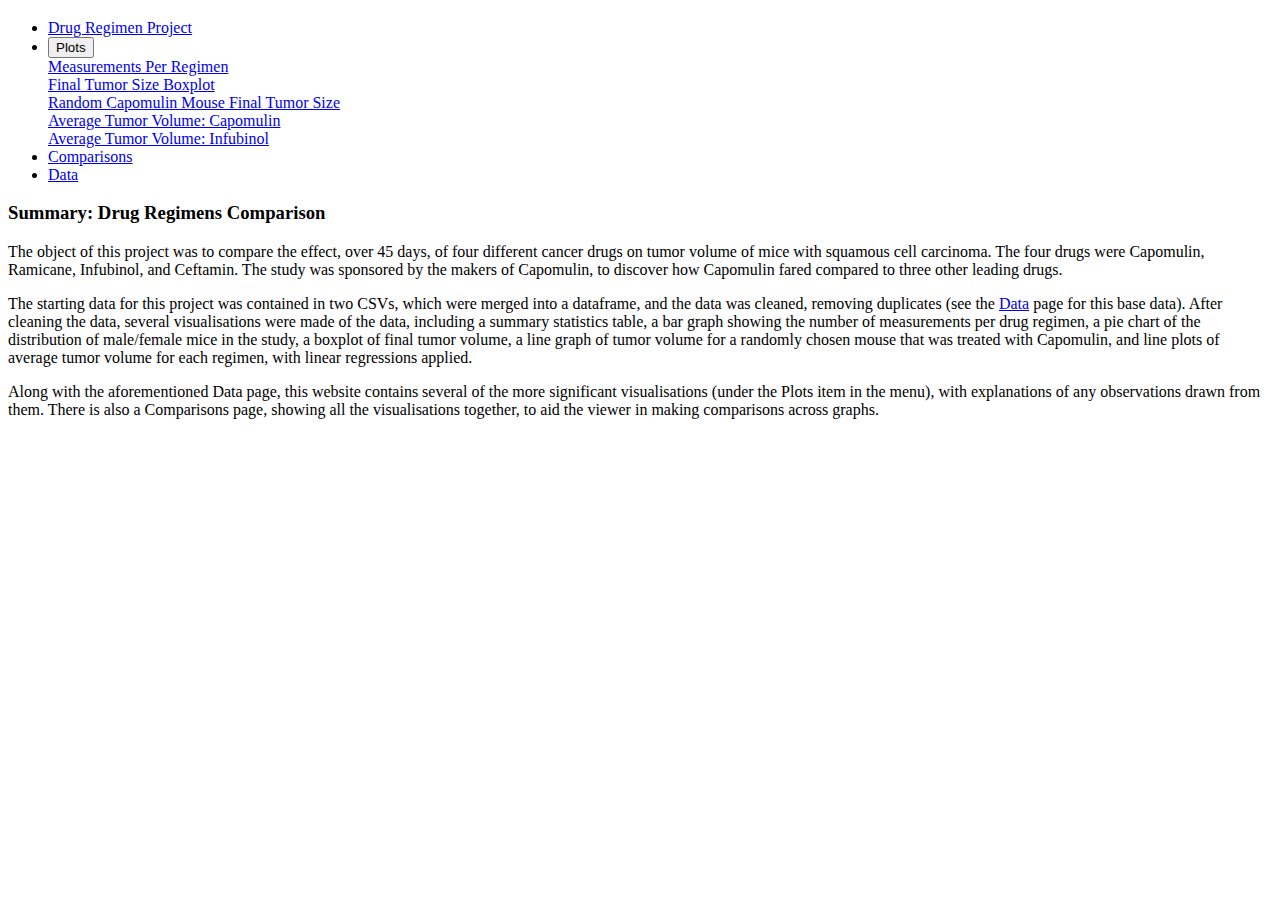
==== index.html @ c08313ba "creation of files" ====
<!DOCTYPE html>
<html lang="en">
<head>
  <!-- Required meta tags -->
  <meta charset="utf-8">
  <meta name="viewport" content="width=device-width, initial-scale=1, shrink-to-fit=no">

  <!-- Bootstrap CSS -->
  <link rel="stylesheet" href="https://maxcdn.bootstrapcdn.com/bootstrap/4.0.0-beta/css/bootstrap.min.css" integrity="sha384-/Y6pD6FV/Vv2HJnA6t+vslU6fwYXjCFtcEpHbNJ0lyAFsXTsjBbfaDjzALeQsN6M" crossorigin="anonymous">

  <!-- stylesheet -->
  <link rel='stylesheet' type='text/css' href='style.css'>
</head>
<header><h3></h3></header>
<body>
    <!-- Navigation menu -->
    <ul class="nav nav-pills">
        <li class="nav-item">
            <!-- Link back to home page -->
            <a class="nav-link active" href='index.html'>Drug Regimen Project</a>
        </li>
        <!-- Dropdown menu -->
        <li class="nav-item dropdown">
            <button class="btn btn-primary dropdown-toggle" type="button" data-toggle="dropdown" aria-haspopup="true" aria-expanded="false">
                Plots
            </button>
          <div class="dropdown-menu">
            <a class="dropdown-item" href='html_pages/measurements_per_regimen.html'>Measurements Per Regimen</a><br>
            <a class="dropdown-item" href='html_pages/final_tum_size.html'>Final Tumor Size Boxplot</a><br>
            <a class="dropdown-item" href='html_pages/rand_mouse_tum_vol.html'>Random Capomulin Mouse Final Tumor Size</a><br>
            <a class="dropdown-item" href='html_pages/capo_avg_tum.html'>Average Tumor Volume: Capomulin</a><br>
            <a class="dropdown-item" href='html_pages/infu_avg_tum.html'>Average Tumor Volume: Infubinol</a>
          </div>
          <script>
            $('.dropdown-toggle').click(function(){
              var parent = $(this).parent();
              if(parent.hasClass('open')) { 
                  parent.removeClass('open'); 
              } else {
                  parent.addClass('open');
              }
              });
            </script>
        </li>
        <!-- Links to comparison and data pages -->
        <li class="nav-item">
          <a class="nav-link" href='comparisons.html'>Comparisons</a>
        </li>
        <li class="nav-item">
          <a class="nav-link" href='data.html'>Data</a>
        </li>
    </ul> 
  
    <!-- <ul class="nav nav-tabs">
        <li class="nav-item">
          <a class="nav-link active" href="#">Active</a>
        </li>
        <li class="nav-item dropdown">
          <a class="nav-link dropdown-toggle" data-toggle="dropdown" href="#" role="button" aria-haspopup="true" aria-expanded="false">Dropdown</a>
          <div class="dropdown-menu">
            <a class="dropdown-item" href="#">Action</a>
            <a class="dropdown-item" href="#">Another action</a>
            <a class="dropdown-item" href="#">Something else here</a>
            <div class="dropdown-divider"></div>
            <a class="dropdown-item" href="#">Separated link</a>
          </div>
          <script>
              $('.dropdown-toggle').click(function(){
                var parent = $(this).parent();
                if(parent.hasClass('open')) { 
                    parent.removeClass('open'); 
                } else {
                    parent.addClass('open');
                }
                });
          </script>
        </li>
        <li class="nav-item">
          <a class="nav-link" href="#">Link</a>
        </li>
        <li class="nav-item">
          <a class="nav-link disabled" href="#" tabindex="-1" aria-disabled="true">Disabled</a>
        </li>
      </ul> -->

    <div class='sidebar'>

    </div>
    <div class='main'>
        <h3>Summary: Drug Regimens Comparison</h3>
        <p>The object of this project was to compare the effect, over 45 days, of four different cancer drugs on tumor volume of mice with squamous cell carcinoma. The four drugs were Capomulin, Ramicane, Infubinol, and Ceftamin. The study was sponsored by the makers of Capomulin, to discover how Capomulin fared compared to three other leading drugs.</p>
        <p>The starting data for this project was contained in two CSVs, which were merged into a dataframe, and the data was cleaned, removing duplicates (see the <a href='data.html'>Data</a> page for this base data). After cleaning the data, several visualisations were made of the data, including a summary statistics table, a bar graph showing the number of measurements per drug regimen, a pie chart of the distribution of male/female mice in the study, a boxplot of final tumor volume, a line graph of tumor volume for a randomly chosen mouse that was treated with Capomulin, and line plots of average tumor volume for each regimen, with linear regressions applied. </p> 
        <p>Along with the aforementioned Data page, this website contains several of the more significant visualisations (under the Plots item in the menu), with explanations of any observations drawn from them. There is also a Comparisons page, showing all the visualisations together, to aid the viewer in making comparisons across graphs. </p>
    </div>

<!-- jQuery first, then Popper.js, then Bootstrap JS -->
<script src="https://code.jquery.com/jquery-3.2.1.slim.min.js" integrity="sha384-KJ3o2DKtIkvYIK3UENzmM7KCkRr/rE9/Qpg6aAZGJwFDMVNA/GpGFF93hXpG5KkN" crossorigin="anonymous"></script>
<script src="https://cdnjs.cloudflare.com/ajax/libs/popper.js/1.11.0/umd/popper.min.js" integrity="sha384-b/U6ypiBEHpOf/4+1nzFpr53nxSS+GLCkfwBdFNTxtclqqenISfwAzpKaMNFNmj4" crossorigin="anonymous"></script>
<script src="https://maxcdn.bootstrapcdn.com/bootstrap/4.0.0-beta/js/bootstrap.min.js" integrity="sha384-h0AbiXch4ZDo7tp9hKZ4TsHbi047NrKGLO3SEJAg45jXxnGIfYzk4Si90RDIqNm1" crossorigin="anonymous"></script>

</body>
</html>
---- style.css ----
/* .dropdown-item {
    margin-left: 5px;
    font-size: small;
    padding: 15px;
}

.dropdown-menu {
    width: max-content;
} */
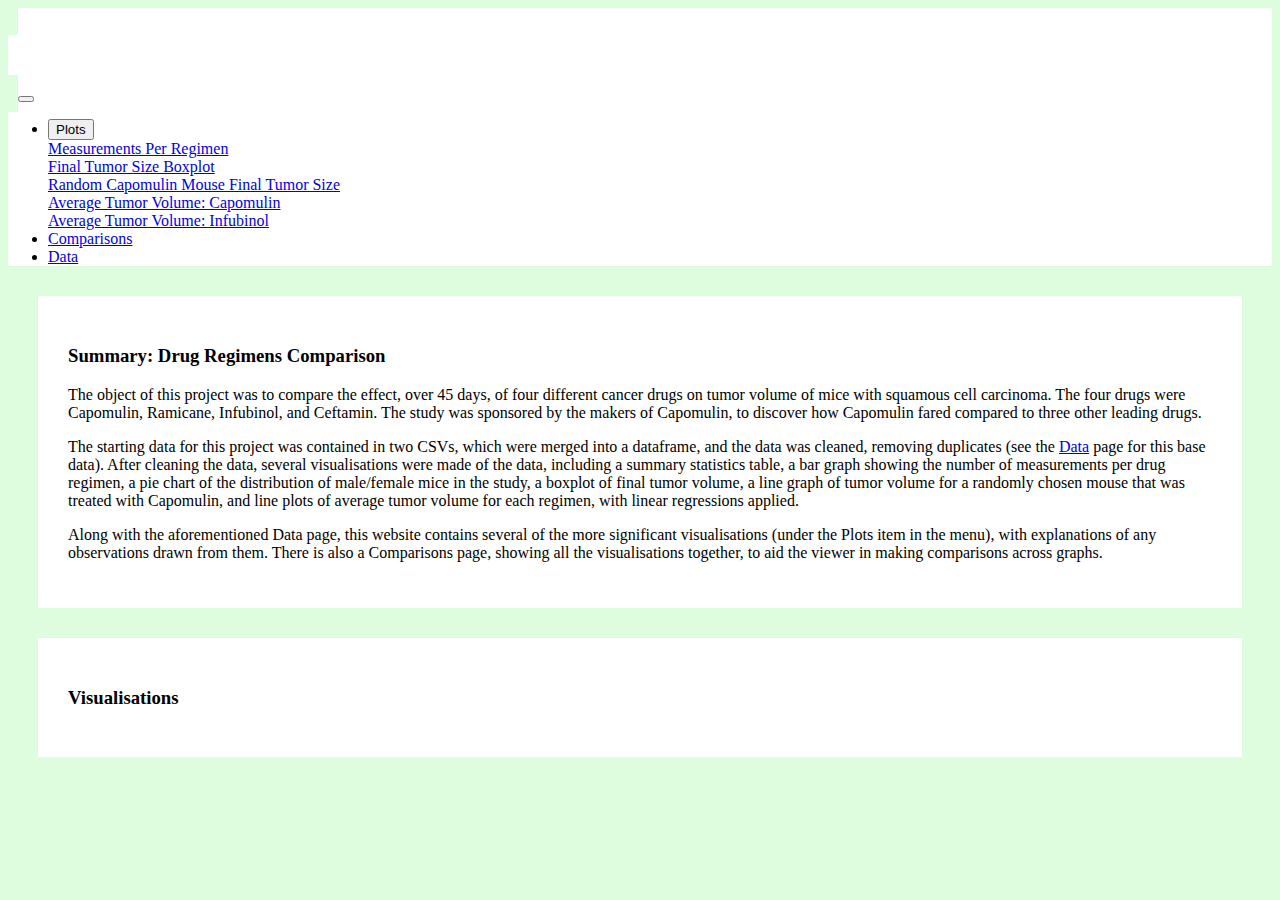
==== commit 3ae9c818: "data file" ====
--- a/index.html
+++ b/index.html
@@ -11,88 +11,62 @@
   <!-- stylesheet -->
   <link rel='stylesheet' type='text/css' href='style.css'>
 </head>
-<header><h3></h3></header>
+
 <body>
     <!-- Navigation menu -->
-    <ul class="nav nav-pills">
-        <li class="nav-item">
-            <!-- Link back to home page -->
-            <a class="nav-link active" href='index.html'>Drug Regimen Project</a>
-        </li>
-        <!-- Dropdown menu -->
-        <li class="nav-item dropdown">
-            <button class="btn btn-primary dropdown-toggle" type="button" data-toggle="dropdown" aria-haspopup="true" aria-expanded="false">
-                Plots
-            </button>
-          <div class="dropdown-menu">
-            <a class="dropdown-item" href='html_pages/measurements_per_regimen.html'>Measurements Per Regimen</a><br>
-            <a class="dropdown-item" href='html_pages/final_tum_size.html'>Final Tumor Size Boxplot</a><br>
-            <a class="dropdown-item" href='html_pages/rand_mouse_tum_vol.html'>Random Capomulin Mouse Final Tumor Size</a><br>
-            <a class="dropdown-item" href='html_pages/capo_avg_tum.html'>Average Tumor Volume: Capomulin</a><br>
-            <a class="dropdown-item" href='html_pages/infu_avg_tum.html'>Average Tumor Volume: Infubinol</a>
-          </div>
-          <script>
-            $('.dropdown-toggle').click(function(){
-              var parent = $(this).parent();
-              if(parent.hasClass('open')) { 
-                  parent.removeClass('open'); 
-              } else {
-                  parent.addClass('open');
-              }
-              });
-            </script>
-        </li>
-        <!-- Links to comparison and data pages -->
-        <li class="nav-item">
-          <a class="nav-link" href='comparisons.html'>Comparisons</a>
-        </li>
-        <li class="nav-item">
-          <a class="nav-link" href='data.html'>Data</a>
-        </li>
-    </ul> 
-  
-    <!-- <ul class="nav nav-tabs">
-        <li class="nav-item">
-          <a class="nav-link active" href="#">Active</a>
-        </li>
-        <li class="nav-item dropdown">
-          <a class="nav-link dropdown-toggle" data-toggle="dropdown" href="#" role="button" aria-haspopup="true" aria-expanded="false">Dropdown</a>
-          <div class="dropdown-menu">
-            <a class="dropdown-item" href="#">Action</a>
-            <a class="dropdown-item" href="#">Another action</a>
-            <a class="dropdown-item" href="#">Something else here</a>
-            <div class="dropdown-divider"></div>
-            <a class="dropdown-item" href="#">Separated link</a>
-          </div>
-          <script>
-              $('.dropdown-toggle').click(function(){
-                var parent = $(this).parent();
-                if(parent.hasClass('open')) { 
-                    parent.removeClass('open'); 
-                } else {
-                    parent.addClass('open');
-                }
-                });
-          </script>
-        </li>
-        <li class="nav-item">
-          <a class="nav-link" href="#">Link</a>
-        </li>
-        <li class="nav-item">
-          <a class="nav-link disabled" href="#" tabindex="-1" aria-disabled="true">Disabled</a>
-        </li>
-      </ul> -->
+    <nav class="navbar navbar-expand-md navbar-light" role='navigation'>
+        <!-- Home tab -->
+            <a class="navbar-brand" href="index.html"><h3>Home: Drug Regimens Project</h3></a>
 
-    <div class='sidebar'>
+        <!-- Button for when menu collapses -->
+        <button type="button" class="navbar-toggler navbar-toggler-right" data-toggle="collapse" data-target="#collapsibleNavbar" aria-controls="navbarNav" aria-expanded="false" aria-label="Toggle navigation">
+            <span class="navbar-toggler-icon"></span>
+        </button>
 
-    </div>
-    <div class='main'>
-        <h3>Summary: Drug Regimens Comparison</h3>
-        <p>The object of this project was to compare the effect, over 45 days, of four different cancer drugs on tumor volume of mice with squamous cell carcinoma. The four drugs were Capomulin, Ramicane, Infubinol, and Ceftamin. The study was sponsored by the makers of Capomulin, to discover how Capomulin fared compared to three other leading drugs.</p>
-        <p>The starting data for this project was contained in two CSVs, which were merged into a dataframe, and the data was cleaned, removing duplicates (see the <a href='data.html'>Data</a> page for this base data). After cleaning the data, several visualisations were made of the data, including a summary statistics table, a bar graph showing the number of measurements per drug regimen, a pie chart of the distribution of male/female mice in the study, a boxplot of final tumor volume, a line graph of tumor volume for a randomly chosen mouse that was treated with Capomulin, and line plots of average tumor volume for each regimen, with linear regressions applied. </p> 
-        <p>Along with the aforementioned Data page, this website contains several of the more significant visualisations (under the Plots item in the menu), with explanations of any observations drawn from them. There is also a Comparisons page, showing all the visualisations together, to aid the viewer in making comparisons across graphs. </p>
-    </div>
-
+        <!-- Collapsible menu -->
+        <div class="collapse navbar-collapse" id="collapsibleNavbar">
+            <ul class="navbar-nav ml-auto">
+                <li class="nav-item dropdown">
+                    <button class="btn btn-secondary dropdown-toggle" type="button" data-toggle="dropdown" aria-haspopup="true" aria-expanded="false">
+                        Plots
+                    </button>
+                  <!-- Dropdown menu -->
+                  <div class="dropdown-menu dropdown-menu-right">
+                    <a class="dropdown-item" href='html_pages/measurements_per_regimen.html'>Measurements Per Regimen</a><br>
+                    <a class="dropdown-item" href='html_pages/final_tum_size.html'>Final Tumor Size Boxplot</a><br>
+                    <a class="dropdown-item" href='html_pages/rand_mouse_tum_vol.html'>Random Capomulin Mouse Final Tumor Size</a><br>
+                    <a class="dropdown-item" href='html_pages/capo_avg_tum.html'>Average Tumor Volume: Capomulin</a><br>
+                    <a class="dropdown-item" href='html_pages/infu_avg_tum.html'>Average Tumor Volume: Infubinol</a>
+                  </div>
+                </li>
+                <!-- Links to comparison and data pages -->
+                <li class="nav-item">
+                    <a class="nav-link" href='html_pages/comparisons.html'>Comparisons</a>
+                </li>
+                <li class="nav-item">
+                    <a class="nav-link" href='html_pages/data.html'>Data</a>
+                </li>
+            </ul>
+        </div>
+    </nav>
+    <div class='container'>
+        <div class='row'>
+            <div class='col-md-6 box-styling'>
+            <!-- main content -->
+                    <h3>Summary: Drug Regimens Comparison</h3>
+                    <p>The object of this project was to compare the effect, over 45 days, of four different cancer drugs on tumor volume of mice with squamous cell carcinoma. The four drugs were Capomulin, Ramicane, Infubinol, and Ceftamin. The study was sponsored by the makers of Capomulin, to discover how Capomulin fared compared to three other leading drugs.</p>
+                    <p>The starting data for this project was contained in two CSVs, which were merged into a dataframe, and the data was cleaned, removing duplicates (see the <a href='html_pages/data.html'>Data</a> page for this base data). After cleaning the data, several visualisations were made of the data, including a summary statistics table, a bar graph showing the number of measurements per drug regimen, a pie chart of the distribution of male/female mice in the study, a boxplot of final tumor volume, a line graph of tumor volume for a randomly chosen mouse that was treated with Capomulin, and line plots of average tumor volume for each regimen, with linear regressions applied. </p> 
+                    <p>Along with the aforementioned Data page, this website contains several of the more significant visualisations (under the Plots item in the menu), with explanations of any observations drawn from them. There is also a Comparisons page, showing all the visualisations together, to aid the viewer in making comparisons across graphs. </p>
+            </div>
+            <!-- end of div class md 8 (main)-->
+            <div class='col-md-4 box-styling'>
+                <h3>Visualisations</h3>
+            </div>
+            <!-- end of div class md 6 (sidebar) -->
+        </div>
+        <!-- ^^ end of row div -->
+    </div>    
+    <!-- ^^ end of container div -->
 <!-- jQuery first, then Popper.js, then Bootstrap JS -->
 <script src="https://code.jquery.com/jquery-3.2.1.slim.min.js" integrity="sha384-KJ3o2DKtIkvYIK3UENzmM7KCkRr/rE9/Qpg6aAZGJwFDMVNA/GpGFF93hXpG5KkN" crossorigin="anonymous"></script>
 <script src="https://cdnjs.cloudflare.com/ajax/libs/popper.js/1.11.0/umd/popper.min.js" integrity="sha384-b/U6ypiBEHpOf/4+1nzFpr53nxSS+GLCkfwBdFNTxtclqqenISfwAzpKaMNFNmj4" crossorigin="anonymous"></script>
--- a/style.css
+++ b/style.css
@@ -1,9 +1,45 @@
-/* .dropdown-item {
-    margin-left: 5px;
-    font-size: small;
-    padding: 15px;
+nav {
+    background-color: white;
 }
 
-.dropdown-menu {
-    width: max-content;
-} */+.navbar-brand {
+    background-color: rgb(222, 252, 222);
+    color: white;
+    padding: 10px;
+}
+
+body {
+    background-color: rgb(222, 252, 222);
+}
+
+.box-styling {
+    background-color: white;
+    margin: 30px;
+    padding: 30px;
+}
+
+#data-page-container {
+    background-color: white;
+    margin-top: 30px;
+    margin-bottom: 30px;
+    padding-top: 20px;
+}
+
+@media (max-width: 750px) {
+    body {
+        background-color: white;
+    }
+
+    table {
+        width: 80%;
+    }
+
+    .navbar {
+        background-color: rgb(222, 252, 222);
+    }
+
+    h1, h2, h3 {
+        color: darkolivegreen;
+    }
+
+}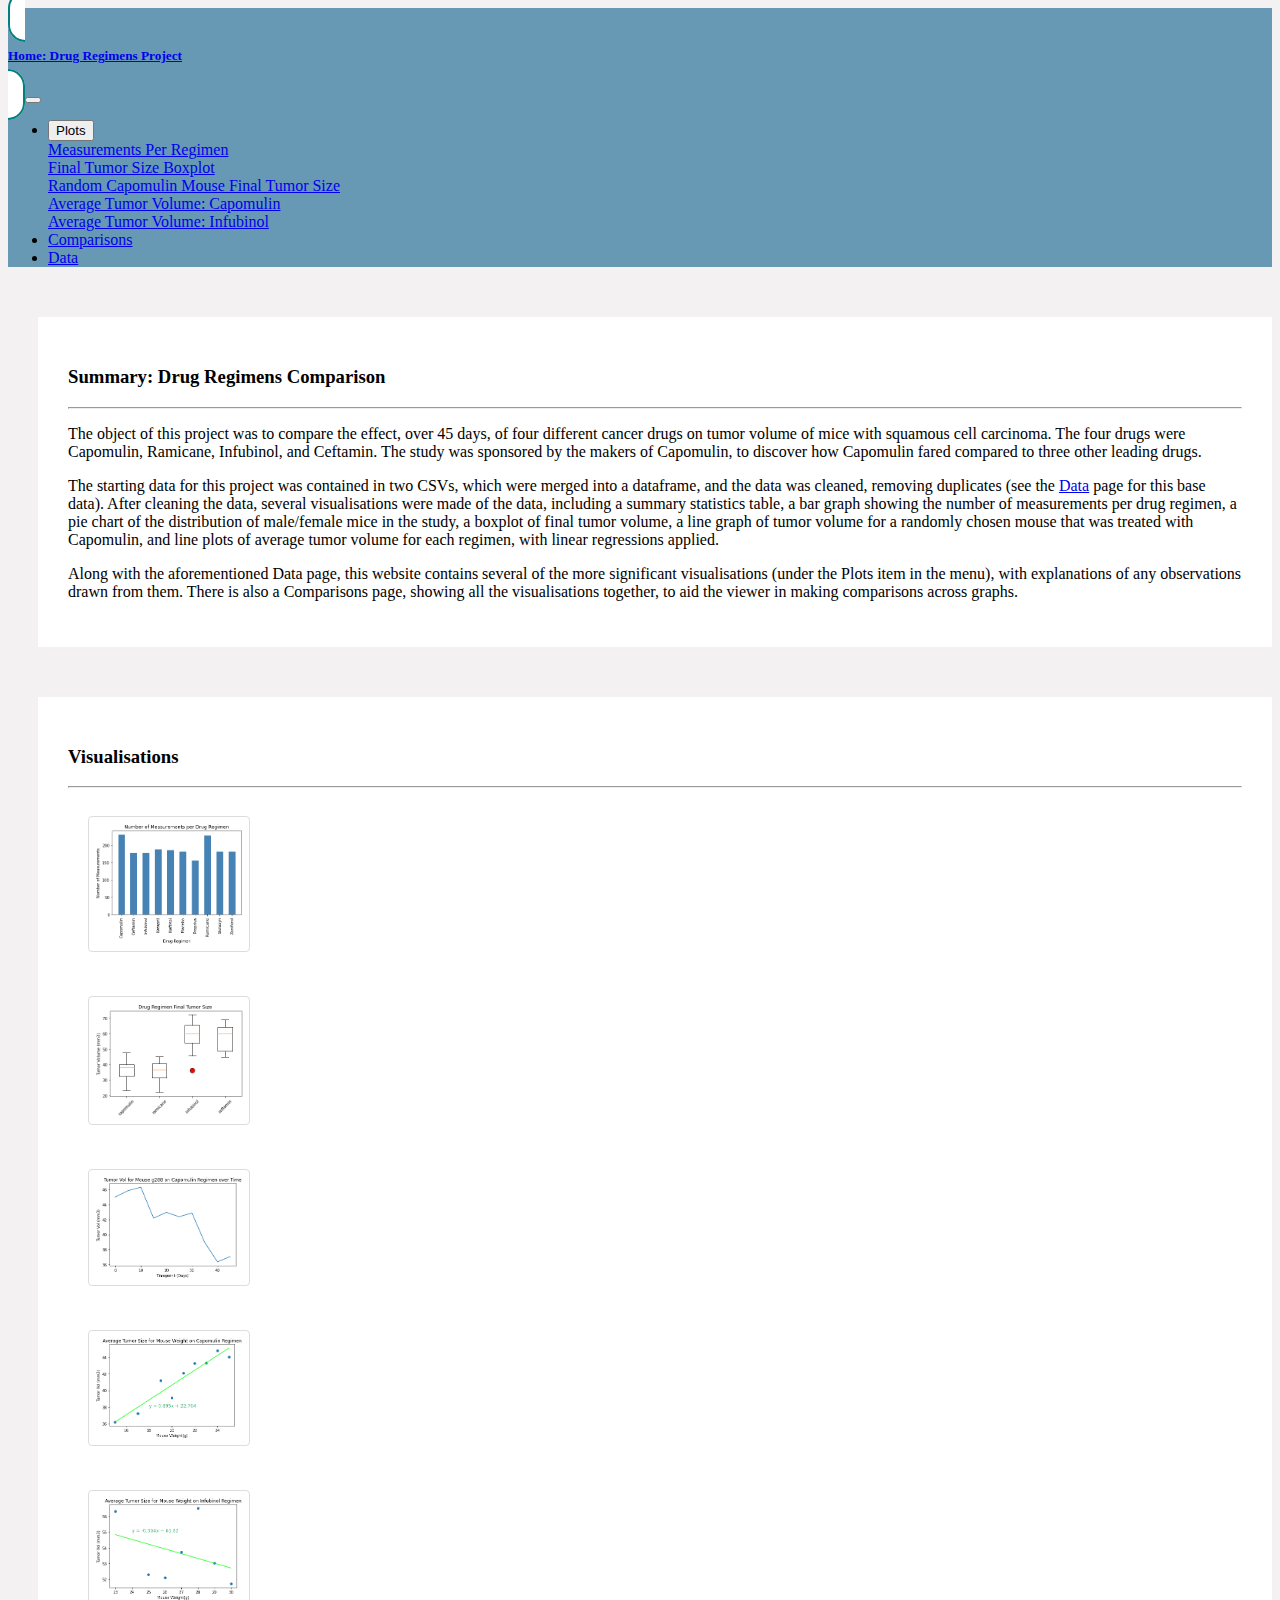
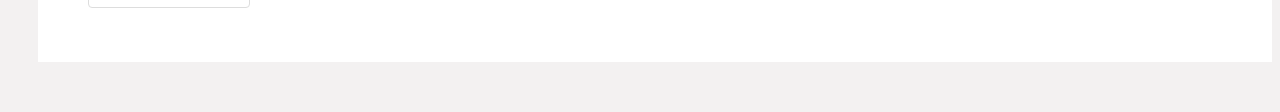
==== commit 2d13282f: "adding stylings" ====
--- a/index.html
+++ b/index.html
@@ -16,7 +16,7 @@
     <!-- Navigation menu -->
     <nav class="navbar navbar-expand-md navbar-light" role='navigation'>
         <!-- Home tab -->
-            <a class="navbar-brand" href="index.html"><h3>Home: Drug Regimens Project</h3></a>
+            <a class="navbar-brand" href="index.html"><h5>Home: Drug Regimens Project</h5></a>
 
         <!-- Button for when menu collapses -->
         <button type="button" class="navbar-toggler navbar-toggler-right" data-toggle="collapse" data-target="#collapsibleNavbar" aria-controls="navbarNav" aria-expanded="false" aria-label="Toggle navigation">
@@ -51,16 +51,47 @@
     </nav>
     <div class='container'>
         <div class='row'>
-            <div class='col-md-6 box-styling'>
+            <div class='col-lg-6 col-sm-12 box-styling'>
             <!-- main content -->
-                    <h3>Summary: Drug Regimens Comparison</h3>
+                    <h3>Summary: Drug Regimens Comparison</h3><hr>
                     <p>The object of this project was to compare the effect, over 45 days, of four different cancer drugs on tumor volume of mice with squamous cell carcinoma. The four drugs were Capomulin, Ramicane, Infubinol, and Ceftamin. The study was sponsored by the makers of Capomulin, to discover how Capomulin fared compared to three other leading drugs.</p>
                     <p>The starting data for this project was contained in two CSVs, which were merged into a dataframe, and the data was cleaned, removing duplicates (see the <a href='html_pages/data.html'>Data</a> page for this base data). After cleaning the data, several visualisations were made of the data, including a summary statistics table, a bar graph showing the number of measurements per drug regimen, a pie chart of the distribution of male/female mice in the study, a boxplot of final tumor volume, a line graph of tumor volume for a randomly chosen mouse that was treated with Capomulin, and line plots of average tumor volume for each regimen, with linear regressions applied. </p> 
                     <p>Along with the aforementioned Data page, this website contains several of the more significant visualisations (under the Plots item in the menu), with explanations of any observations drawn from them. There is also a Comparisons page, showing all the visualisations together, to aid the viewer in making comparisons across graphs. </p>
             </div>
-            <!-- end of div class md 8 (main)-->
-            <div class='col-md-4 box-styling'>
-                <h3>Visualisations</h3>
+            <!-- end of div class md 6 (main)-->
+            <div class='col-lg-5 col-sm-12 box-styling'>
+                <h3>Visualisations</h3><hr>
+                <div class='container'>
+                    <div class='row'>
+                        <div class='col-lg-6 col-sm-3'>
+                            <a target="_blank" href="visualisations/measurements_per_regimen.png">
+                                <img class='preview' src="visualisations/measurements_per_regimen.png" alt="Measurements Per Regimen">
+                            </a>
+                        </div>
+                        <div class='col-lg-6 col-sm-3'>
+                            <a target="_blank" href="visualisations/final_tumor_size_boxplot.png">
+                                <img class='preview' src="visualisations/final_tumor_size_boxplot.png" alt="Measurements Per Regimen">
+                            </a>
+                        </div>
+                        <div class='col-lg-6 col-sm-3'>
+                            <a target="_blank" href="visualisations/rand_mouse_tum_vol.png">
+                                <img class='preview' src="visualisations/rand_mouse_tum_vol.png" alt="Measurements Per Regimen">
+                            </a>
+                        </div>
+                        <div class='col-lg-6 col-sm-3'>
+                            <a target="_blank" href="visualisations/capomulin_avg_tum_size_linreg.png">
+                                <img class='preview' src="visualisations/capomulin_avg_tum_size_linreg.png" alt="Measurements Per Regimen">
+                            </a>
+                        </div>
+                        <div class='col-lg-6 col-sm-3'>
+                            <a target="_blank" href="visualisations/infubinol_avg_tum_size_linreg.png">
+                                <img class='preview' src="visualisations/infubinol_avg_tum_size_linreg.png" alt="Measurements Per Regimen">
+                            </a>
+                        </div>
+
+
+                    </div>
+                </div>
             </div>
             <!-- end of div class md 6 (sidebar) -->
         </div>
--- a/style.css
+++ b/style.css
@@ -1,21 +1,30 @@
 nav {
-    background-color: white;
+    background-color: rgb(103, 152, 180);
+    /* light graph bar (bluish) colour */
 }
 
 .navbar-brand {
-    background-color: rgb(222, 252, 222);
-    color: white;
-    padding: 10px;
+    background-color: white;
+    border-radius: 25px;
+    border: 2px solid teal;
+    padding: 15px;
 }
 
 body {
-    background-color: rgb(222, 252, 222);
+    background-color: rgb(243, 241, 241);
+    /* off white colour */
 }
 
 .box-styling {
     background-color: white;
-    margin: 30px;
+    margin-top: 50px;
+    margin-bottom: 50px;
+    margin-left: 30px;
     padding: 30px;
+}
+
+.plot_text {
+    margin-top: 20px;
 }
 
 #data-page-container {
@@ -24,6 +33,20 @@
     margin-bottom: 30px;
     padding-top: 20px;
 }
+
+.preview {
+    border: 1px solid #ddd; /* Gray border */
+    border-radius: 4px;  /* Rounded border */
+    padding: 5px; /* Some padding */
+    width: 150px; /* Set a small width */
+    margin: 20px;
+}
+
+
+.preview:hover {
+    box-shadow: 0 0 2px 1px lime;
+}
+
 
 @media (max-width: 750px) {
     body {
@@ -35,11 +58,14 @@
     }
 
     .navbar {
-        background-color: rgb(222, 252, 222);
+        background-color: rgb(211, 206, 206);
     }
 
     h1, h2, h3 {
-        color: darkolivegreen;
+        color: rgb(103, 152, 180);
     }
 
+    .preview {
+        width: 100px;
+    }
 }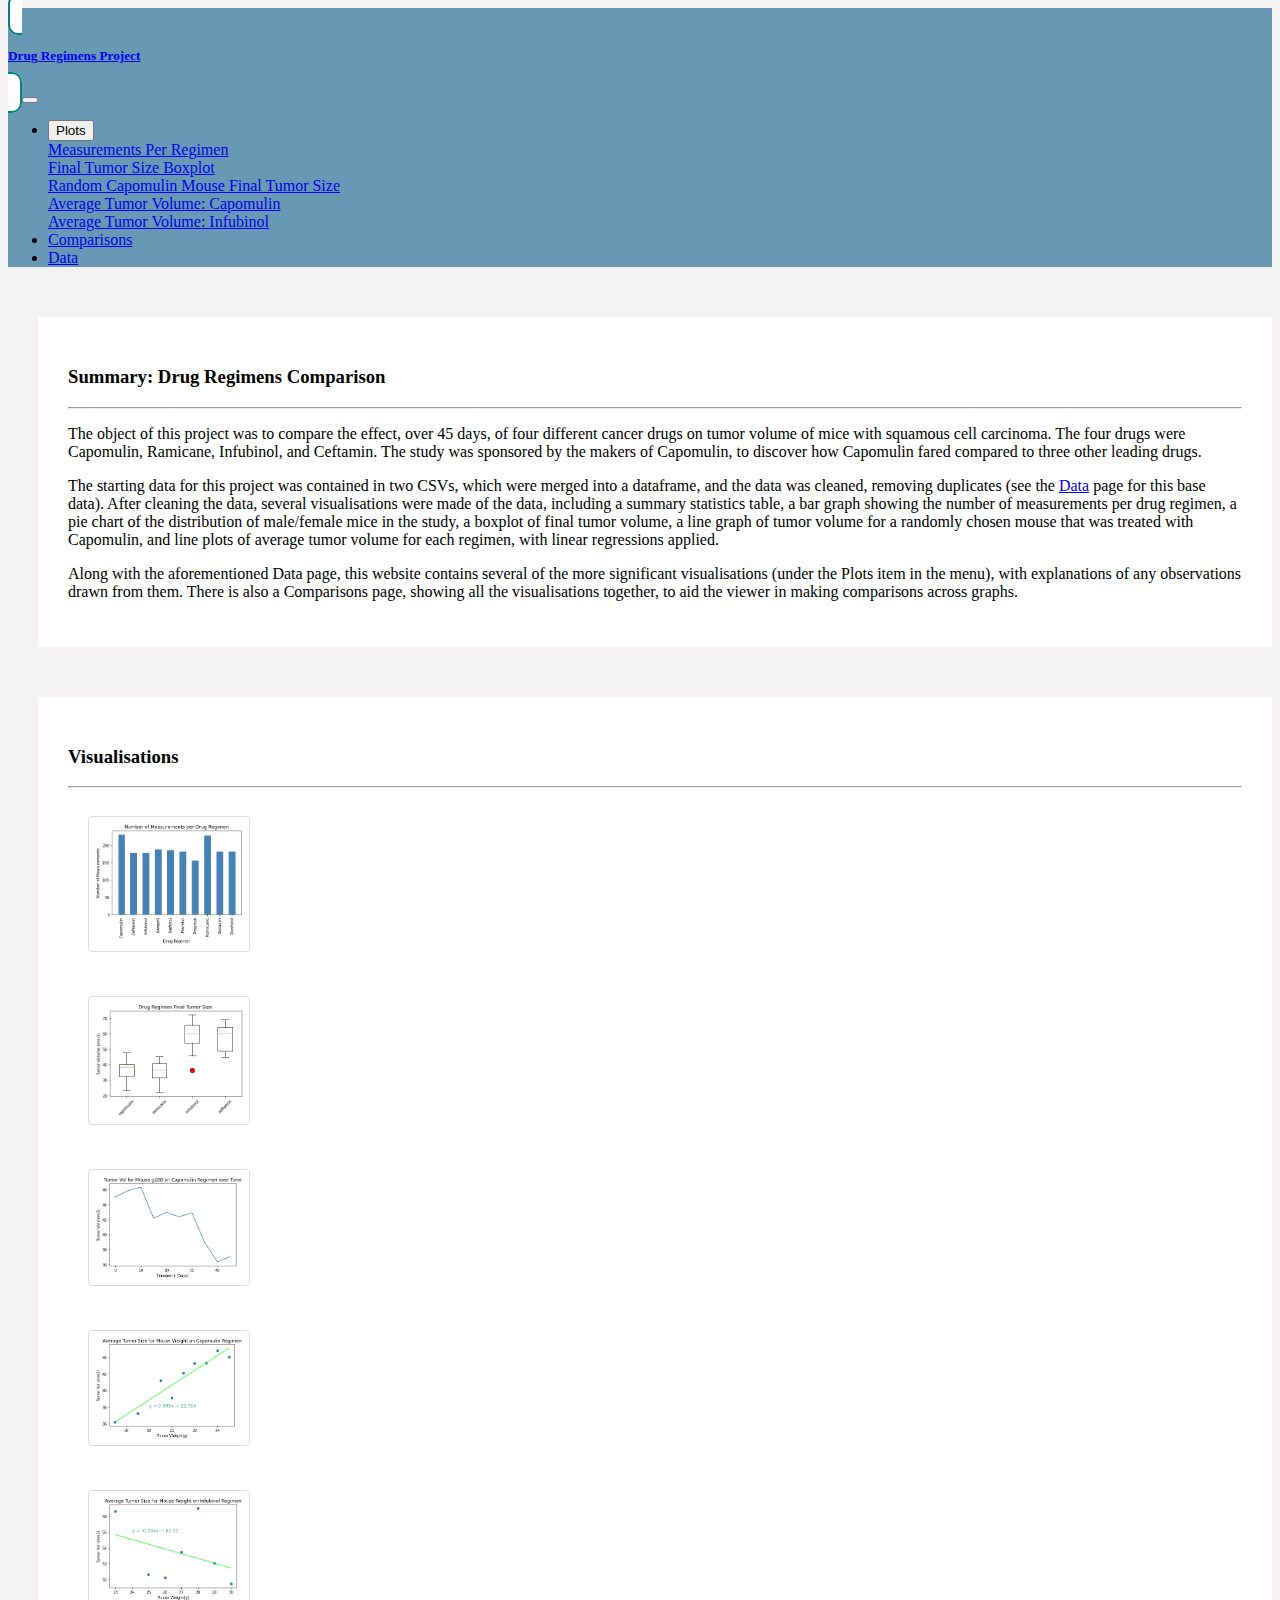
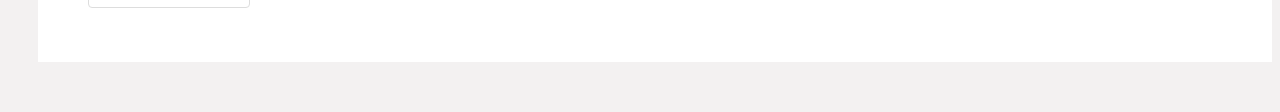
==== commit 354c11c3: "edits to nav style" ====
--- a/index.html
+++ b/index.html
@@ -10,13 +10,15 @@
 
   <!-- stylesheet -->
   <link rel='stylesheet' type='text/css' href='style.css'>
+
+  <title>Home (Drug Regimens Project)</title>
 </head>
 
 <body>
     <!-- Navigation menu -->
     <nav class="navbar navbar-expand-md navbar-light" role='navigation'>
         <!-- Home tab -->
-            <a class="navbar-brand" href="index.html"><h5>Home: Drug Regimens Project</h5></a>
+            <a class="navbar-brand" href="index.html"><h5>Drug Regimens Project</h5></a>
 
         <!-- Button for when menu collapses -->
         <button type="button" class="navbar-toggler navbar-toggler-right" data-toggle="collapse" data-target="#collapsibleNavbar" aria-controls="navbarNav" aria-expanded="false" aria-label="Toggle navigation">
@@ -49,7 +51,7 @@
             </ul>
         </div>
     </nav>
-    <div class='container'>
+    <div class='container page-hold'>
         <div class='row'>
             <div class='col-lg-6 col-sm-12 box-styling'>
             <!-- main content -->
@@ -59,7 +61,8 @@
                     <p>Along with the aforementioned Data page, this website contains several of the more significant visualisations (under the Plots item in the menu), with explanations of any observations drawn from them. There is also a Comparisons page, showing all the visualisations together, to aid the viewer in making comparisons across graphs. </p>
             </div>
             <!-- end of div class md 6 (main)-->
-            <div class='col-lg-5 col-sm-12 box-styling'>
+            <!-- Visualisation sidebar -->
+            <div class='col-lg-5 col-sm-12 box-styling viz_box'>
                 <h3>Visualisations</h3><hr>
                 <div class='container'>
                     <div class='row'>
@@ -91,13 +94,15 @@
 
 
                     </div>
+                    <!-- end of sidebar div row -->
                 </div>
+                <!-- end of sidebar div container -->
             </div>
-            <!-- end of div class md 6 (sidebar) -->
+            <!-- end of div (sidebar) -->
         </div>
-        <!-- ^^ end of row div -->
+        <!-- ^^ end of row div for overall page -->
     </div>    
-    <!-- ^^ end of container div -->
+    <!-- ^^ end of container div for overall page -->
 <!-- jQuery first, then Popper.js, then Bootstrap JS -->
 <script src="https://code.jquery.com/jquery-3.2.1.slim.min.js" integrity="sha384-KJ3o2DKtIkvYIK3UENzmM7KCkRr/rE9/Qpg6aAZGJwFDMVNA/GpGFF93hXpG5KkN" crossorigin="anonymous"></script>
 <script src="https://cdnjs.cloudflare.com/ajax/libs/popper.js/1.11.0/umd/popper.min.js" integrity="sha384-b/U6ypiBEHpOf/4+1nzFpr53nxSS+GLCkfwBdFNTxtclqqenISfwAzpKaMNFNmj4" crossorigin="anonymous"></script>
--- a/style.css
+++ b/style.css
@@ -5,9 +5,12 @@
 
 .navbar-brand {
     background-color: white;
-    border-radius: 25px;
+    border-radius: 10px;
     border: 2px solid teal;
-    padding: 15px;
+    padding-top: 12px;
+    padding-bottom: 8px;
+    padding-right: 12px;
+    padding-left: 12px;
 }
 
 body {
@@ -21,6 +24,10 @@
     margin-bottom: 50px;
     margin-left: 30px;
     padding: 30px;
+}
+
+.viz_box {
+    height: max-content;
 }
 
 .plot_text {
@@ -68,4 +75,9 @@
     .preview {
         width: 100px;
     }
+
+    .page-hold {
+        margin-left: 0px;
+        margin-right: 5px;
+    }
 }